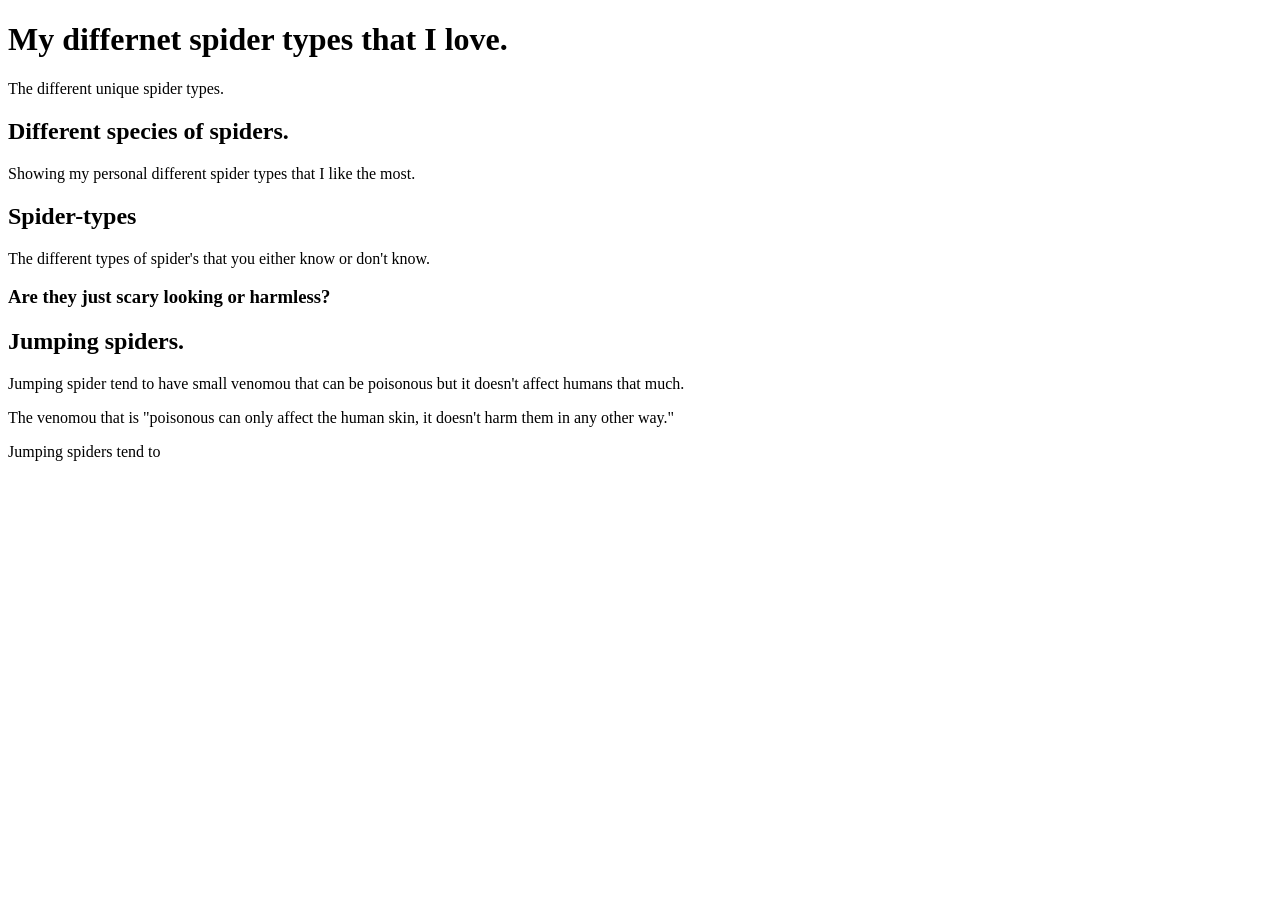
==== index.html @ 59f89e67 "first commit" ====
<!DOCTYPE html>
<html lang="en">
    <head>
        <meta charset="UTF-8">
        <meta name="description" content=My personal faviorte spiders">
        <meta name="viewport" content="width=device-width, initial-scale=1.0">
        <title>Creepy little crawlers</title>
    </head>
    <body>
        <h1>My differnet spider types that I love.</h1>
        <p>The different unique spider types.</p>
        <h2>Different species of spiders.</h2>
        <p>Showing my personal different spider types that I like the most.</p>
        <h2>Spider-types</h2>
        <p>The different types of spider's that you either know or don't know.</p>
        <h3>Are they just scary looking or harmless?</h3>
        
        <h2>Jumping spiders.</h2>
        <p>Jumping spider tend to have small venomou that can be poisonous but it doesn't affect humans that much.</p>
        <p>The venomou that is "poisonous can only affect the human skin, it doesn't harm them in any other way."</p>
        <p>Jumping spiders tend to </p>

    </body>
    </html>
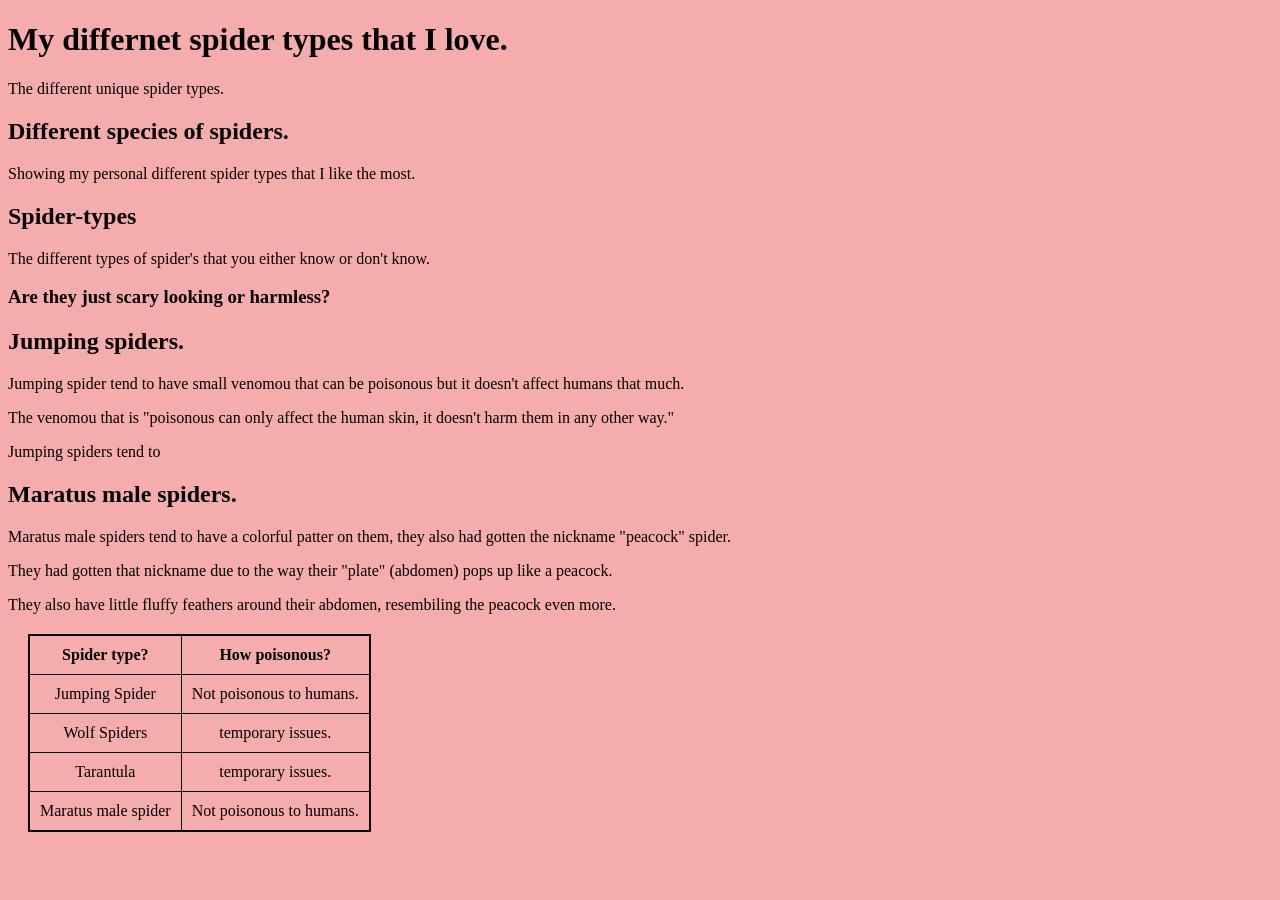
==== commit 872bd8db: "File update" ====
--- a/index.html
+++ b/index.html
@@ -5,6 +5,8 @@
         <meta name="description" content=My personal faviorte spiders">
         <meta name="viewport" content="width=device-width, initial-scale=1.0">
         <title>Creepy little crawlers</title>
+
+        <link rel="stylesheet" href="./global.css" type="text/css">
     </head>
     <body>
         <h1>My differnet spider types that I love.</h1>
@@ -14,11 +16,44 @@
         <h2>Spider-types</h2>
         <p>The different types of spider's that you either know or don't know.</p>
         <h3>Are they just scary looking or harmless?</h3>
-        
+        <!-- Jumping spiders -->
         <h2>Jumping spiders.</h2>
         <p>Jumping spider tend to have small venomou that can be poisonous but it doesn't affect humans that much.</p>
         <p>The venomou that is "poisonous can only affect the human skin, it doesn't harm them in any other way."</p>
         <p>Jumping spiders tend to </p>
+        <!-- maratus spiders / "peacock" Spiders -->
+        <h2>Maratus male spiders.</h2>
+        <p>Maratus male spiders tend to have a colorful patter on them, they also had gotten the nickname "peacock" spider.</p>
+        <p>They had gotten that nickname due to the way their "plate" (abdomen) pops up like a peacock.</p>
+        <p>They also have little fluffy feathers around their abdomen, resembiling the peacock even more.</p>
 
+        <table>
+            <tr>
+            <th>Spider type?</th>
+            <th>How poisonous?</th>
+            </tr>
+
+            <tr>
+            <td>Jumping Spider</td>
+            <td>Not poisonous to humans.</td>
+            </tr>
+
+            <tr>
+            <td>Wolf Spiders</td>
+            <td>temporary issues.</td>
+            </tr>
+
+            <tr>
+            <td>Tarantula</td>
+            <td>temporary issues.</td>
+            </tr>
+
+            <tr>
+            <td>Maratus male spider</td>
+            <td>Not poisonous to humans.</td>
+            </tr>
+        </table>
+
+        
     </body>
     </html>
--- a/global.css
+++ b/global.css
@@ -0,0 +1,16 @@
+table {
+    border: 2px solid black;
+    border-collapse: collapse;
+    margin: 20px;
+    text-align: center;
+}
+th, td {
+    border: 1px solid black;
+    padding: 10px;
+    text-align: center;
+}
+
+
+body {
+    background-color: rgba(241, 127, 127, 0.649);
+}
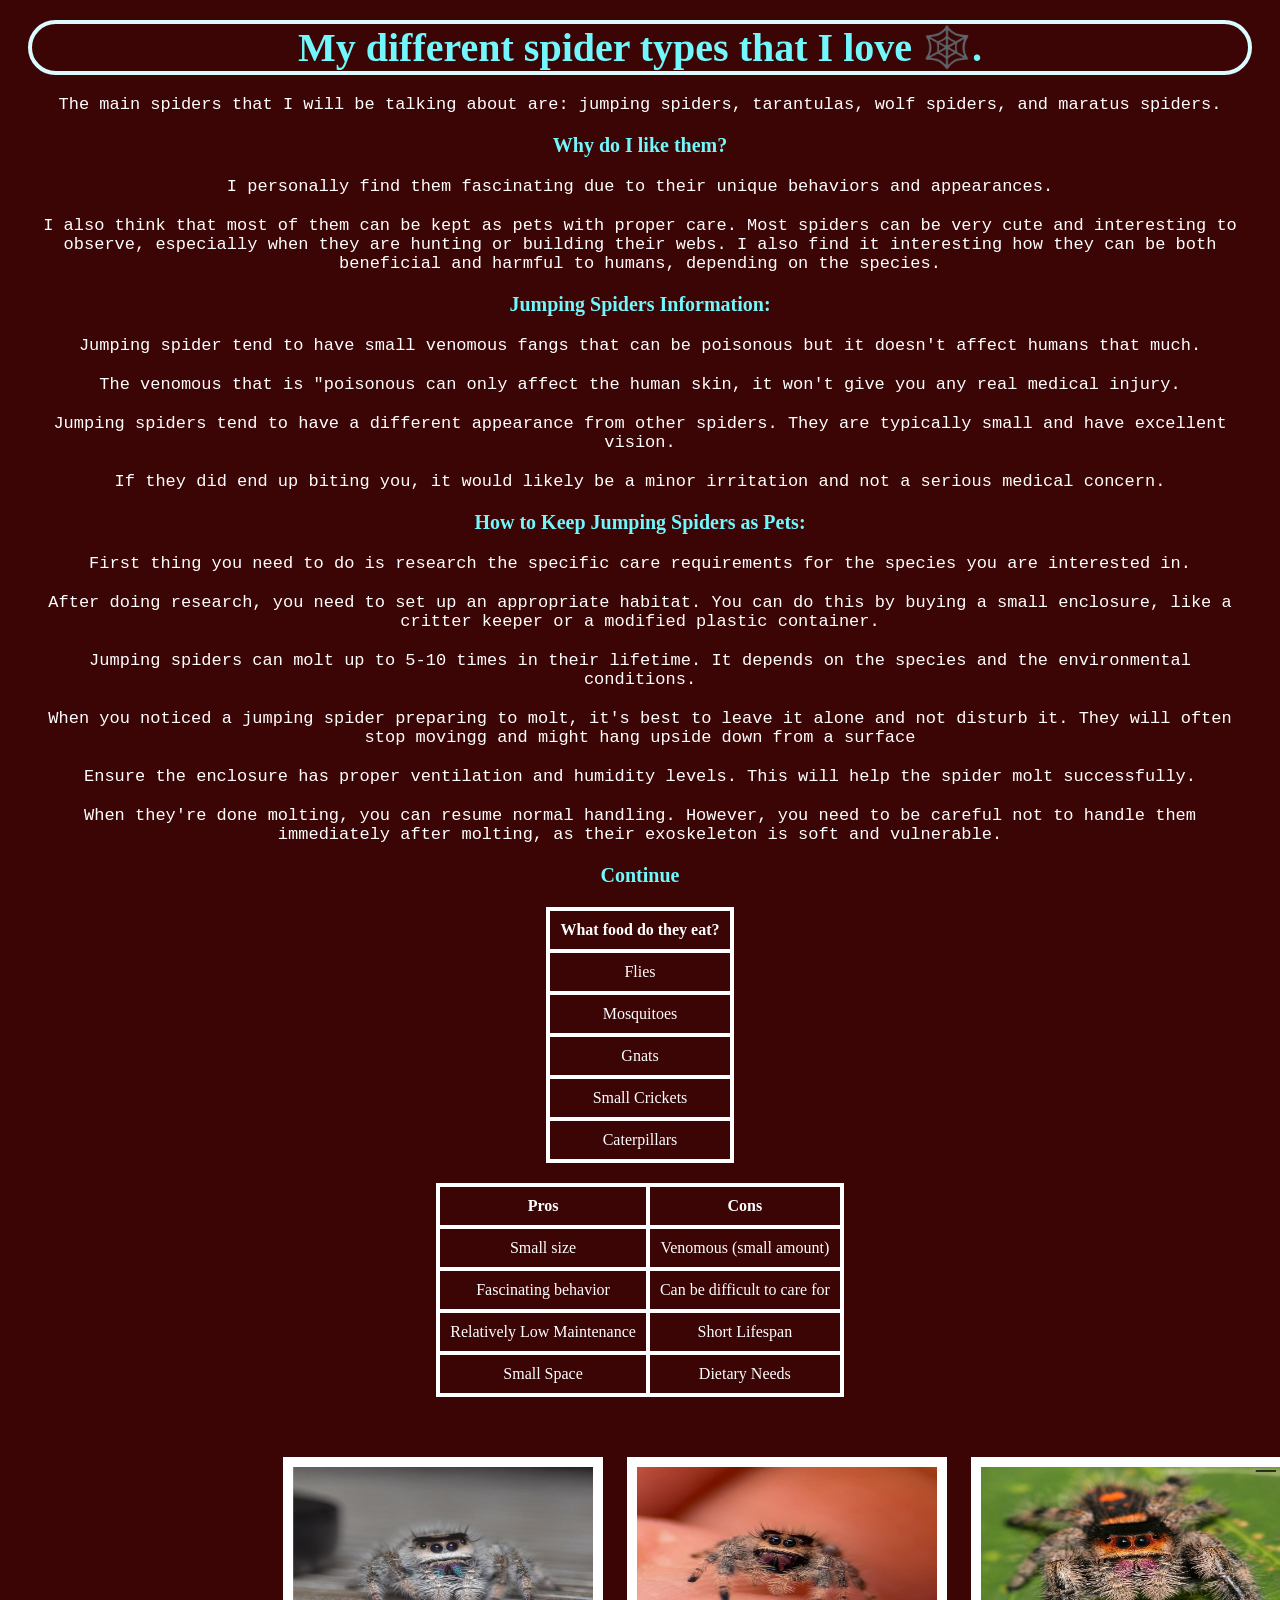
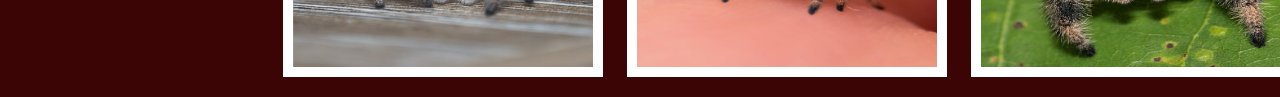
==== commit 8f4caae1: "Made changes to the criticle structure" ====
--- a/index.html
+++ b/index.html
@@ -2,58 +2,91 @@
 <html lang="en">
     <head>
         <meta charset="UTF-8">
-        <meta name="description" content=My personal faviorte spiders">
+        <meta name="description" content="My personal favorite spiders">
         <meta name="viewport" content="width=device-width, initial-scale=1.0">
-        <title>Creepy little crawlers</title>
+        <title>Spider glazer 3000</title>
 
         <link rel="stylesheet" href="./global.css" type="text/css">
     </head>
     <body>
-        <h1>My differnet spider types that I love.</h1>
-        <p>The different unique spider types.</p>
-        <h2>Different species of spiders.</h2>
-        <p>Showing my personal different spider types that I like the most.</p>
-        <h2>Spider-types</h2>
-        <p>The different types of spider's that you either know or don't know.</p>
-        <h3>Are they just scary looking or harmless?</h3>
-        <!-- Jumping spiders -->
-        <h2>Jumping spiders.</h2>
-        <p>Jumping spider tend to have small venomou that can be poisonous but it doesn't affect humans that much.</p>
-        <p>The venomou that is "poisonous can only affect the human skin, it doesn't harm them in any other way."</p>
-        <p>Jumping spiders tend to </p>
-        <!-- maratus spiders / "peacock" Spiders -->
-        <h2>Maratus male spiders.</h2>
-        <p>Maratus male spiders tend to have a colorful patter on them, they also had gotten the nickname "peacock" spider.</p>
-        <p>They had gotten that nickname due to the way their "plate" (abdomen) pops up like a peacock.</p>
-        <p>They also have little fluffy feathers around their abdomen, resembiling the peacock even more.</p>
+        <!-- Information -->
+            <h1>My different spider types that I love 🕸️.</h1>
+            <p>The main spiders that I will be talking about are: jumping spiders, tarantulas, wolf spiders, and maratus spiders.</p>
+            <h2>Why do I like them?</h2>
+            <p>I personally find them fascinating due to their unique behaviors and appearances.</p>
+            <p>I also think that most of them can be kept as pets with proper care. Most spiders can be very cute and interesting to observe, especially when they are hunting or building their webs. I also find it interesting how they can be both beneficial and harmful to humans, depending on the species.</p>
+        
+        <!-- jumping spiders information -->
+            <h2>Jumping Spiders Information:</h2>
+            <p>Jumping spider tend to have small venomous fangs that can be poisonous but it doesn't affect humans that much.</p>
+            <p>The venomous that is "poisonous can only affect the human skin, it won't give you any real medical injury.</p>
+            <p>Jumping spiders tend to have a different appearance from other spiders. They are typically small and have excellent vision.</p>
+            <p>If they did end up biting you, it would likely be a minor irritation and not a serious medical concern.</p>
+        <!-- How to keep one as a pet? -->
+            <h3>How to Keep Jumping Spiders as Pets:</h3>
+            <p>First thing you need to do is research the specific care requirements for the species you are interested in.</p>
+            <p>After doing research, you need to set up an appropriate habitat. You can do this by buying a small enclosure, like a critter keeper or a modified plastic container.</p>
+            <p>Jumping spiders can molt up to 5-10 times in their lifetime. It depends on the species and the environmental conditions.</p>
+            <p>When you noticed a jumping spider preparing to molt, it's best to leave it alone and not disturb it. They will often stop movingg and might hang upside down from a surface</p>
+            <p>Ensure the enclosure has proper ventilation and humidity levels. This will help the spider molt successfully.</p>
+            <p>When they're done molting, you can resume normal handling. However, you need to be careful not to handle them immediately after molting, as their exoskeleton is soft and vulnerable.</p>
+        <h2>Continue</h2>
+        <table>
+        <!-- chart of food for jumping spiders -->
+        <tr>
+            <th>What food do they eat?</th>
+        </tr>
+
+        <tr>
+            <td>Flies</td>
+        </tr>
+
+        <tr>
+            <td>Mosquitoes</td>
+        </tr>
+
+        <tr>
+            <td>Gnats</td>
+        </tr>
+
+        <tr>
+            <td>Small Crickets</td>
+        </tr>
+
+        <tr>
+            <td>Caterpillars</td>
+        </tr>
+        </table>
 
         <table>
+                <th>Pros</th>
+                <th>Cons</th>
+
+            </tr>
             <tr>
-            <th>Spider type?</th>
-            <th>How poisonous?</th>
+                <td>Small size</td>
+                <td>Venomous (small amount)</td>
             </tr>
 
             <tr>
-            <td>Jumping Spider</td>
-            <td>Not poisonous to humans.</td>
+                <td>Fascinating behavior</td>
+                <td>Can be difficult to care for</td>
+            </tr>
+            
+            <tr>
+                <td>Relatively Low Maintenance</td>
+                <td>Short Lifespan</td>
             </tr>
 
             <tr>
-            <td>Wolf Spiders</td>
-            <td>temporary issues.</td>
+                <td>Small Space</td>
+                <td>Dietary Needs</td>
             </tr>
-
-            <tr>
-            <td>Tarantula</td>
-            <td>temporary issues.</td>
-            </tr>
-
-            <tr>
-            <td>Maratus male spider</td>
-            <td>Not poisonous to humans.</td>
-            </tr>
-        </table>
-
-        
-    </body>
-    </html>+       
+        </tbody></table>
+            <img src="./images/jumping_spider_one.jpg" alt="Jumping Spider" style="margin-top: 20px; margin-left: 20px; width: 300px; height: 200px;">
+            <img src="./images/jumping_spider_two.jpg" alt="Jumping Spider" style="margin-top: 20px; margin-left: 20px; width: 300px; height: 200px;">
+            <img src="./images/jumping_spider_three.jpg" alt="Jumping Spider" style="margin-top: 20px; margin-left: 20px; width: 300px; height: 200px;">
+            
+</body>
+</html>
--- a/global.css
+++ b/global.css
@@ -1,16 +1,113 @@
 table {
-    border: 2px solid black;
+    border:4px solid rgb(255, 255, 255);
     border-collapse: collapse;
     margin: 20px;
     text-align: center;
+    margin-left: auto;
+    margin-right: auto;
+    color: rgb(255, 255, 255);
 }
+
 th, td {
-    border: 1px solid black;
+    border: 4px solid rgb(255, 255, 255);
     padding: 10px;
     text-align: center;
+    color: rgb(255, 255, 255);
 }
 
+h1 {
+    text-align: center;
+    margin: 20px;
+    border: 4px solid rgb(219, 252, 255);
+    color: rgb(113, 247, 252);
+    border-radius: 30px;
+    font-family: cursive;
+    font-size: 40px;
+}
+
+p {
+    text-align: center;
+    margin: 20px;
+    font-family:monospace;
+    color: rgb(255, 255, 255);
+    font-size: 17px;
+}
+
+h2 {
+    text-align: center;
+    margin: 20px;
+    color: rgb(113, 247, 252);
+    font-family: cursive;
+    font-size: 20px;
+}
+
+p {
+    text-align: center;
+    margin: 20px;
+}
+
+p {
+    text-align: center;
+    margin: 20px;
+}
+
+h2 {
+    text-align: center;
+    margin: 20px;
+    color: rgb(113, 247, 252);
+    font-family: cursive;
+    font-size: 20px;
+}
+
+p {
+    text-align: center;
+    margin: 20px;
+}
+
+p {
+    text-align: center;
+    margin: 20px;
+}
+
+p {
+    text-align: center;
+    margin: 20px;
+}
+
+p {
+    text-align: center;
+    margin: 20px;
+}
+
+h3 {
+    text-align: center;
+    margin: 20px;
+    color: rgb(113, 247, 252);
+    font-family: cursive;
+    font-size: 20px;
+}
+
+p {
+    text-align: center;
+    margin: 20px;
+}
+
+h2 {
+    text-align: center;
+    margin: 20px;
+    color: rgb(113, 247, 252);
+    font-family: cursive;
+    font-size: 20px;
+}
+
+img {
+  transform: translate(255px, 20px); 
+}
+
+img {
+    border: 10px solid rgb(255, 255, 255);
+}
 
 body {
-    background-color: rgba(241, 127, 127, 0.649);
-}+    background-color: rgb(60, 5, 5);
+}
